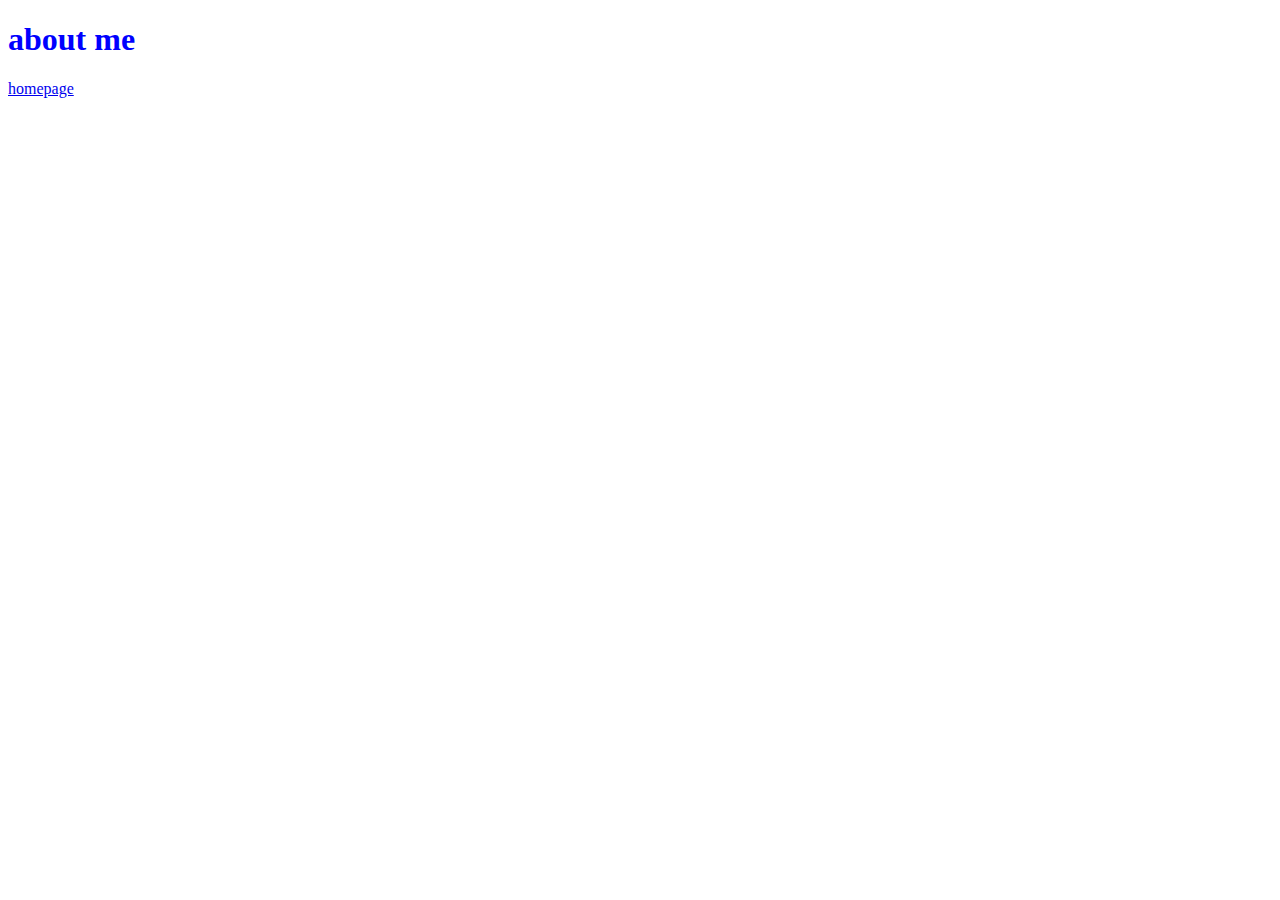
==== about.html @ 1b1c8532 "basic pages" ====
<!DOCTYPE html>
<html lang="en">
  <head>
    <meta charset="UTF-8" />
    <meta name="viewport" content="width=device-width, initial-scale=1.0" />
    <title>Document</title>
    <link rel="stylesheet" href="/styles/style.css" />
  </head>
  <body>
    <h1>about me</h1>
    <a href="/index.html">homepage</a>
  </body>
</html>
---- styles/style.css ----
h1 {
  color: blue;
}
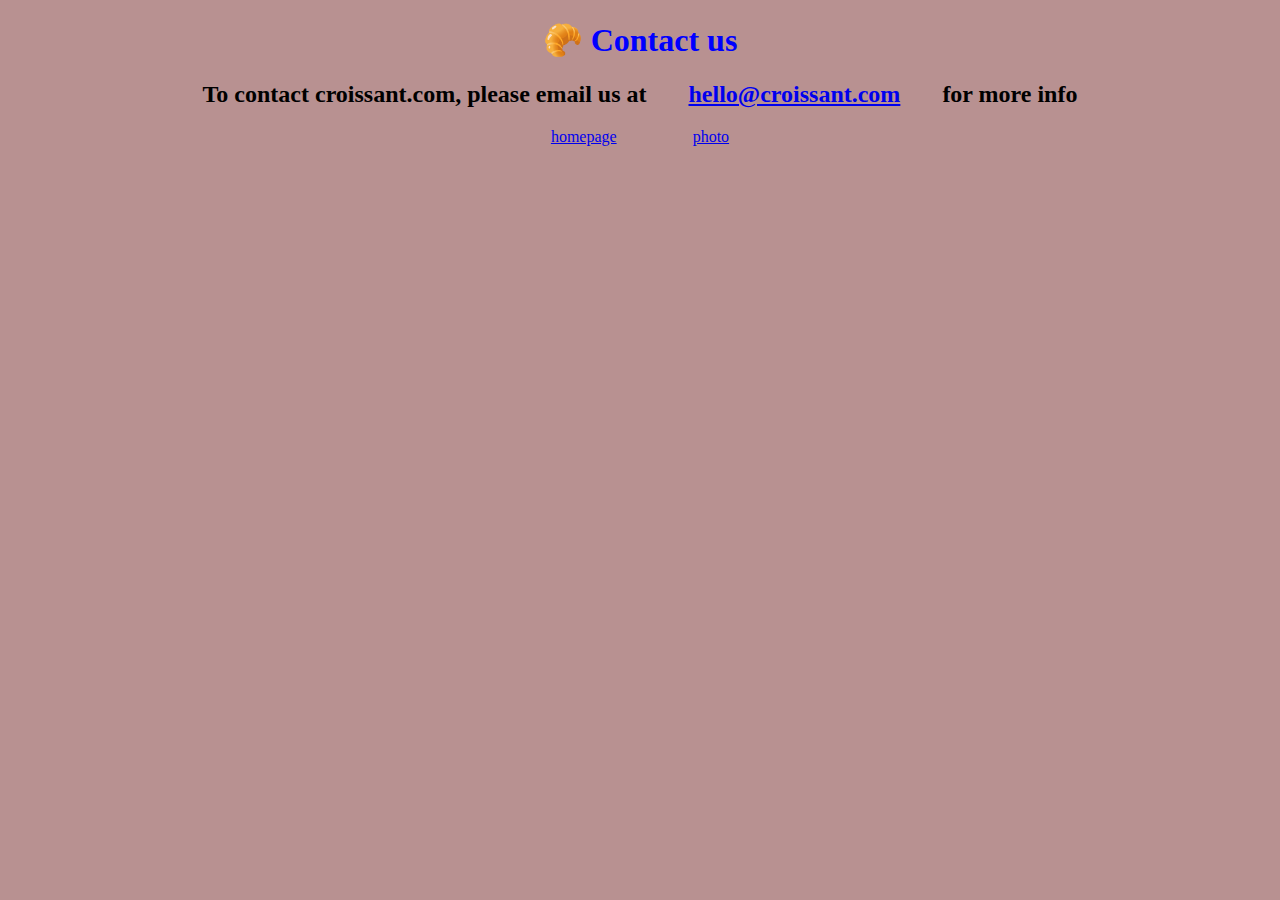
==== commit 91c3ce9f: "seo" ====
--- a/about.html
+++ b/about.html
@@ -3,11 +3,18 @@
   <head>
     <meta charset="UTF-8" />
     <meta name="viewport" content="width=device-width, initial-scale=1.0" />
-    <title>Document</title>
+    <title>Contact - shirmal bakery</title>
     <link rel="stylesheet" href="/styles/style.css" />
   </head>
   <body>
-    <h1>about me</h1>
-    <a href="/index.html">homepage</a>
+    <h1>🥐 Contact us</h1>
+    <h2>
+      To contact croissant.com, please email us at
+      <a href="hello@croissant.com">hello@croissant.com</a> for more info
+    </h2>
+    <div>
+      <a href="/index.html" title="homepage">homepage</a>
+      <a href="/photo.html" title="photo page">photo</a>
+    </div>
   </body>
 </html>
--- a/styles/style.css
+++ b/styles/style.css
@@ -1,3 +1,19 @@
+body {
+  background-color: rgb(184, 145, 145);
+}
 h1 {
   color: blue;
+  text-align: center;
 }
+h2 {
+  text-align: center;
+}
+image {
+  margin: 0 auto;
+}
+div {
+  text-align: center;
+}
+a {
+  margin: 36px;
+}
